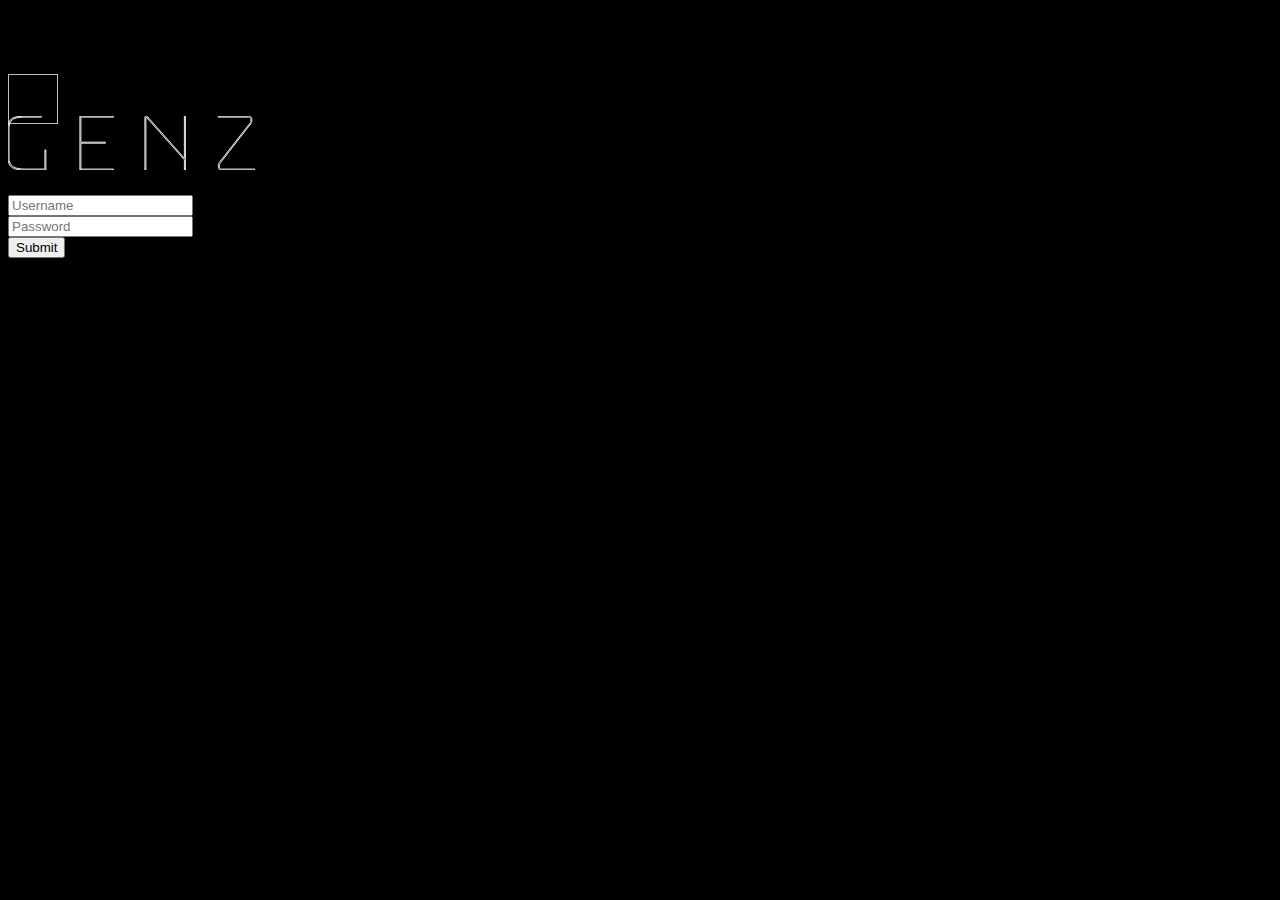
==== target/classes/templates/login_form.html @ e0938fed "Initial commit" ====
<!DOCTYPE html>
<html xmlns:th="http://www.thymeleaf.org">

<head>
    <!-- Required meta tags-->
    <meta charset="UTF-8">
    <meta name="viewport" content="width=device-width, initial-scale=1, shrink-to-fit=no">
    <meta name="description" content="Colorlib Templates">
    <meta name="author" content="Colorlib">
    <meta name="keywords" content="Colorlib Templates">

    <!-- Title Page-->
    <title>Login</title>

    <!-- Main CSS-->
    <link th:href="@{/css/signup_form.css}" rel="stylesheet" media="all">
</head>

<body style="background-color: black;">
<p th:text="${register_status}"></p>
<form autocomplete="off">
    <div class="page-wrapper p-t-100">
        <div class="wrapper wrapper--w780">
            <div class="card card-3">
                <div class="card-heading">
                    <svg width="247.2" height="54.1" viewBox="0 0 247.2 54.1" xmlns="http://www.w3.org/2000/svg" style="top:100px;position:relative;">
                        <g id="svgGroup" stroke-linecap="round" fill-rule="evenodd" font-size="9pt" stroke="#35DF79" stroke-width="0.50mm" fill="none" style="stroke:rgb(255,255,255);stroke-width:0.25mm;fill:none"><path d="M 139.6 0.9 L 176.4 42.3 L 176.4 0.1 L 177.4 0.1 L 177.4 54.1 L 176.4 54.1 L 176.4 43.8 L 138.6 1.4 A 1.348 1.348 0 0 0 138.496 1.306 Q 138.439 1.26 138.371 1.214 A 2.288 2.288 0 0 0 138.35 1.2 A 0.931 0.931 0 0 0 138.271 1.152 Q 138.189 1.109 138.126 1.102 A 0.22 0.22 0 0 0 138.1 1.1 A 0.155 0.155 0 0 0 138.015 1.124 Q 137.976 1.148 137.95 1.2 A 0.482 0.482 0 0 0 137.91 1.313 A 0.408 0.408 0 0 0 137.9 1.4 L 137.9 54.1 L 136.9 54.1 L 136.9 1.2 A 1.426 1.426 0 0 1 136.943 0.839 A 0.954 0.954 0 0 1 137.3 0.3 A 1.709 1.709 0 0 1 137.607 0.114 Q 137.83 0.011 138.054 0.001 A 1.068 1.068 0 0 1 138.1 0 A 1.351 1.351 0 0 1 138.492 0.055 A 1.152 1.152 0 0 1 138.8 0.2 A 2.705 2.705 0 0 1 138.985 0.336 Q 139.181 0.493 139.438 0.74 A 12.426 12.426 0 0 1 139.6 0.9 Z M 72.9 53.1 L 105.6 53.1 L 105.6 54.1 L 71.9 54.1 L 71.9 0.1 L 105.6 0.1 L 105.6 1.1 L 72.9 1.1 L 72.9 26.2 L 97.5 26.2 L 97.5 27.2 L 72.9 27.2 L 72.9 53.1 Z M 37.9 54.1 L 18 54.1 A 71.206 71.206 0 0 1 14.455 54.017 Q 12.778 53.933 11.343 53.764 A 29.695 29.695 0 0 1 9 53.4 A 18.532 18.532 0 0 1 6.678 52.787 Q 5.523 52.395 4.595 51.873 A 8.956 8.956 0 0 1 3.5 51.15 Q 1.5 49.6 0.75 47.15 A 15.671 15.671 0 0 1 0.244 44.851 Q 0.077 43.713 0.024 42.414 A 30.131 30.131 0 0 1 0 41.2 L 0 13.2 Q 0 6.1 3.2 3.1 A 8.075 8.075 0 0 1 5.664 1.583 Q 9.25 0.1 16 0.1 L 33.3 0.1 L 33.3 1.1 L 16 1.1 Q 9.309 1.1 5.914 2.69 A 7.511 7.511 0 0 0 4.1 3.85 A 8.017 8.017 0 0 0 2.009 6.924 Q 1.473 8.259 1.222 9.946 A 22.177 22.177 0 0 0 1 13.2 L 1 41.2 A 19.193 19.193 0 0 0 1.266 44.513 Q 1.957 48.449 4.45 50.4 Q 7.087 52.463 13.606 52.95 A 59.316 59.316 0 0 0 18 53.1 L 36.9 53.1 L 36.9 34 L 37.9 34 L 37.9 54.1 Z M 242.1 8.7 L 212.8 46.3 A 23.29 23.29 0 0 0 212.397 46.833 Q 211.991 47.388 211.75 47.8 A 2.305 2.305 0 0 0 211.517 48.377 Q 211.444 48.655 211.417 48.985 A 5.014 5.014 0 0 0 211.4 49.4 L 211.4 50.8 Q 211.4 51.961 211.847 52.468 A 1.118 1.118 0 0 0 212.05 52.65 Q 212.7 53.1 213.5 53.1 L 247.2 53.1 L 247.2 54.1 L 213.5 54.1 A 5.068 5.068 0 0 1 212.636 54.031 Q 212.173 53.951 211.81 53.777 A 2.194 2.194 0 0 1 211.15 53.3 Q 210.597 52.71 210.452 51.629 A 6.247 6.247 0 0 1 210.4 50.8 L 210.4 49.2 A 4.132 4.132 0 0 1 210.542 48.102 A 3.5 3.5 0 0 1 210.9 47.25 A 15.122 15.122 0 0 1 211.584 46.196 A 18.8 18.8 0 0 1 212.1 45.5 L 241.4 7.9 A 23.29 23.29 0 0 0 241.804 7.367 Q 242.21 6.813 242.45 6.4 A 2.305 2.305 0 0 0 242.683 5.823 Q 242.757 5.545 242.784 5.215 A 5.014 5.014 0 0 0 242.8 4.8 L 242.8 3.4 Q 242.8 2.239 242.354 1.732 A 1.118 1.118 0 0 0 242.15 1.55 Q 241.5 1.1 240.7 1.1 L 210.2 1.1 L 210.2 0.1 L 240.7 0.1 A 5.068 5.068 0 0 1 241.565 0.169 Q 242.028 0.249 242.391 0.423 A 2.194 2.194 0 0 1 243.05 0.9 Q 243.604 1.49 243.749 2.571 A 6.247 6.247 0 0 1 243.8 3.4 L 243.8 5 A 4.132 4.132 0 0 1 243.659 6.098 A 3.5 3.5 0 0 1 243.3 6.95 A 15.122 15.122 0 0 1 242.617 8.005 A 18.8 18.8 0 0 1 242.1 8.7 Z" vector-effect="non-scaling-stroke"/>
                        </g>
                    </svg>
                    <div id="github-icon-wrapper">
                        <a href="https://github.com/IliyanTachev/BlogSystem.git"><img th:src="@{/icons/github.svg}" height="50px" width="50px"/></a>
                    </div>
                </div>
                <div class="card-body">
                    <h2 class="title">Login Info</h2>
                    <form method="POST">
                        <div class="input-group">
                            <input class="input--style-3" type="text" placeholder="Username" name="username">
                        </div>
                        <div class="input-group">
                            <input class="input--style-3" type="text" placeholder="Password" name="password">
                        </div>
                        <div class="p-t-10">
                            <button class="btn btn--pill btn--green" type="submit">Submit</button>
                        </div>
                    </form>
                </div>
            </div>
        </div>
    </div>
</form>

<!-- Vendor JS-->
<script src="vendor/select2/select2.min.js"></script>
<script src="vendor/datepicker/moment.min.js"></script>

<!-- Main JS-->
<script src="js/global.js"></script>

</body><!-- This templates was made by Colorlib (https://colorlib.com) -->

</html>
<!-- end document-->
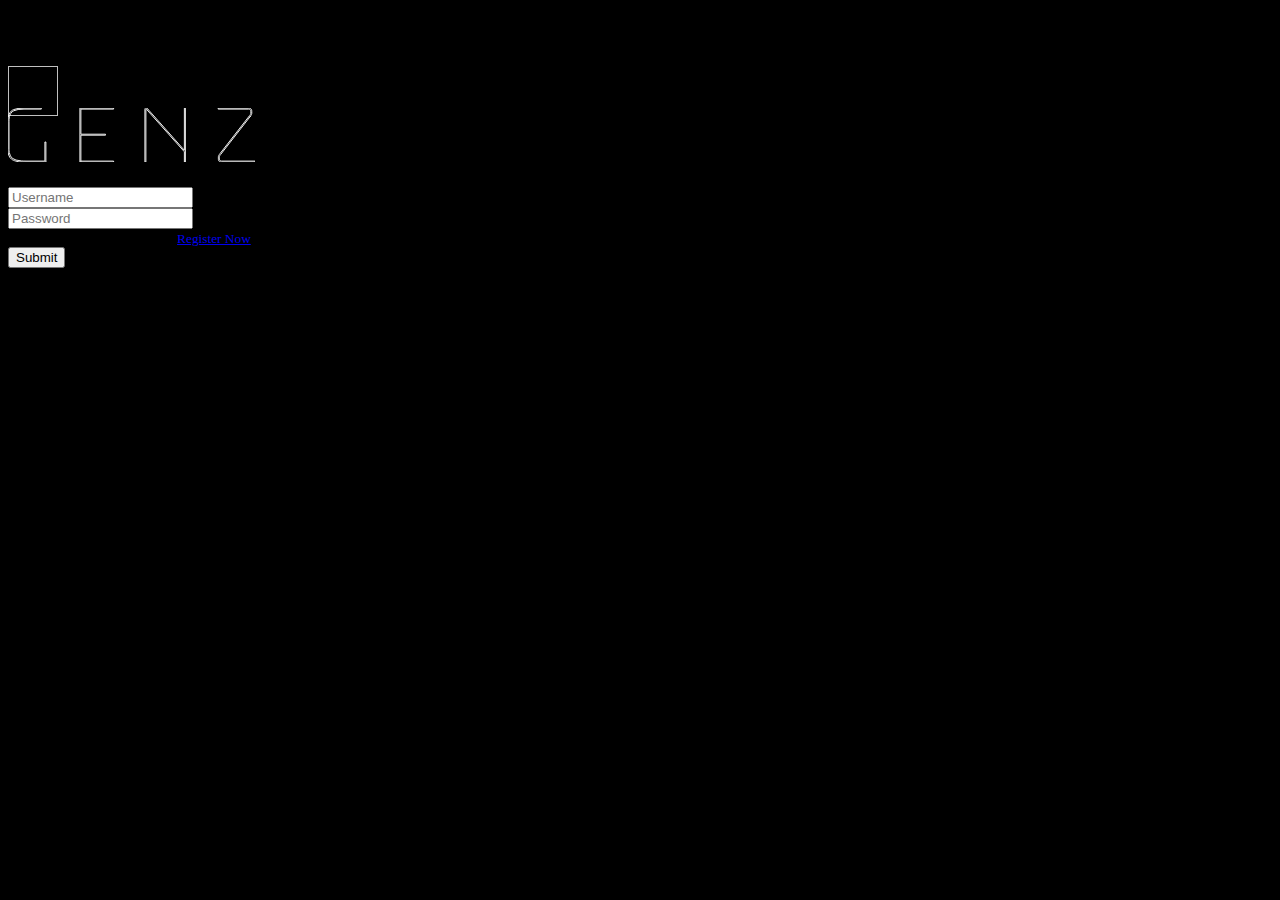
==== commit deb4b110: "authenication and post creation" ====
--- a/target/classes/templates/login_form.html
+++ b/target/classes/templates/login_form.html
@@ -17,8 +17,6 @@
 </head>
 
 <body style="background-color: black;">
-<p th:text="${register_status}"></p>
-<form autocomplete="off">
     <div class="page-wrapper p-t-100">
         <div class="wrapper wrapper--w780">
             <div class="card card-3">
@@ -33,13 +31,14 @@
                 </div>
                 <div class="card-body">
                     <h2 class="title">Login Info</h2>
-                    <form method="POST">
+                    <form th:action="@{/login}" method="POST" autocomplete="off">
                         <div class="input-group">
                             <input class="input--style-3" type="text" placeholder="Username" name="username">
                         </div>
                         <div class="input-group">
                             <input class="input--style-3" type="text" placeholder="Password" name="password">
                         </div>
+                        <small>You don't have an account yet? <a href="/register">Register Now</a></small>
                         <div class="p-t-10">
                             <button class="btn btn--pill btn--green" type="submit">Submit</button>
                         </div>
@@ -48,14 +47,6 @@
             </div>
         </div>
     </div>
-</form>
-
-<!-- Vendor JS-->
-<script src="vendor/select2/select2.min.js"></script>
-<script src="vendor/datepicker/moment.min.js"></script>
-
-<!-- Main JS-->
-<script src="js/global.js"></script>
 
 </body><!-- This templates was made by Colorlib (https://colorlib.com) -->
 
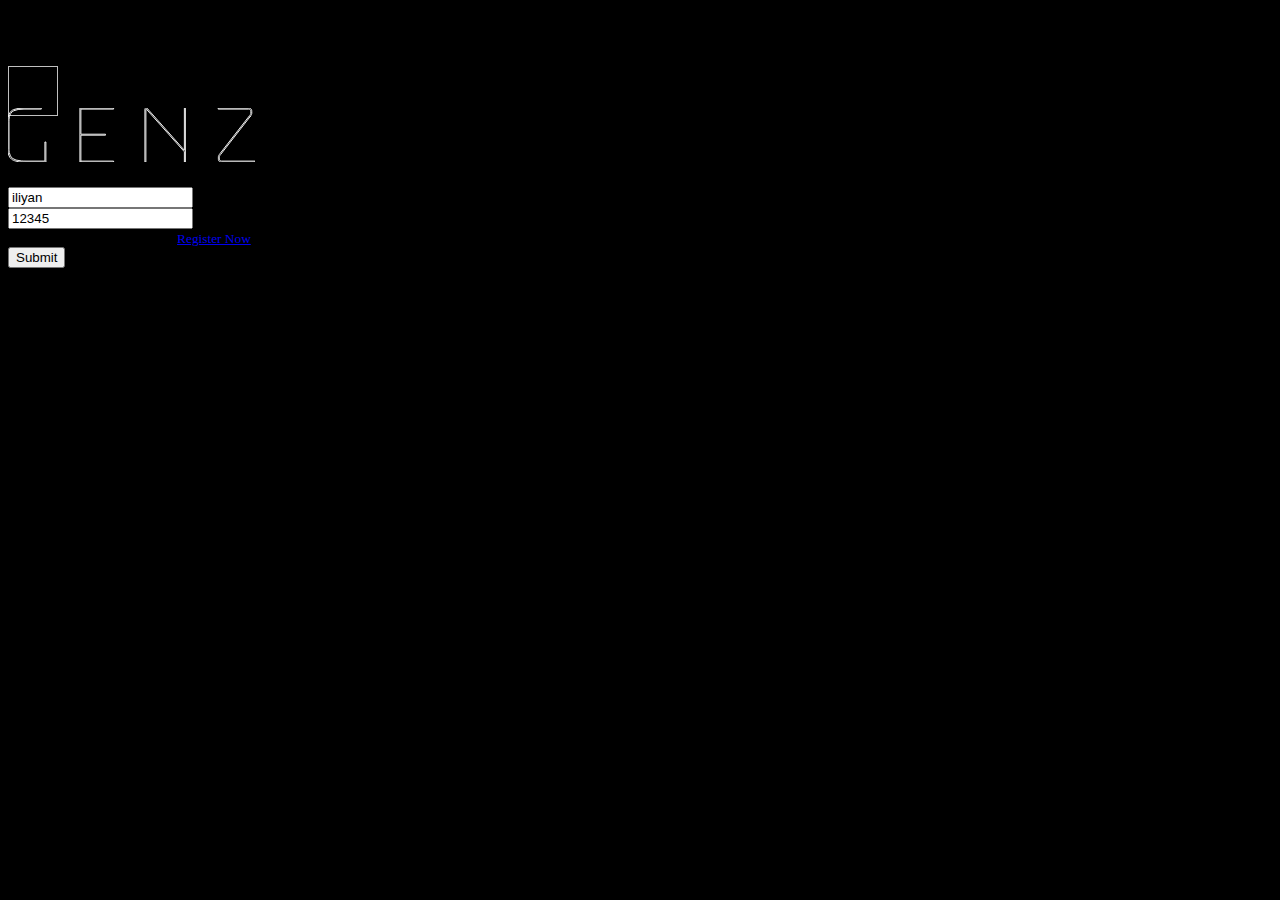
==== commit 91323ae0: "[Add] View post" ====
--- a/target/classes/templates/login_form.html
+++ b/target/classes/templates/login_form.html
@@ -33,10 +33,10 @@
                     <h2 class="title">Login Info</h2>
                     <form th:action="@{/login}" method="POST" autocomplete="off">
                         <div class="input-group">
-                            <input class="input--style-3" type="text" placeholder="Username" name="username">
+                            <input class="input--style-3" type="text" placeholder="Username" name="username" value="iliyan">
                         </div>
                         <div class="input-group">
-                            <input class="input--style-3" type="text" placeholder="Password" name="password">
+                            <input class="input--style-3" type="text" placeholder="Password" name="password" value="12345">
                         </div>
                         <small>You don't have an account yet? <a href="/register">Register Now</a></small>
                         <div class="p-t-10">
